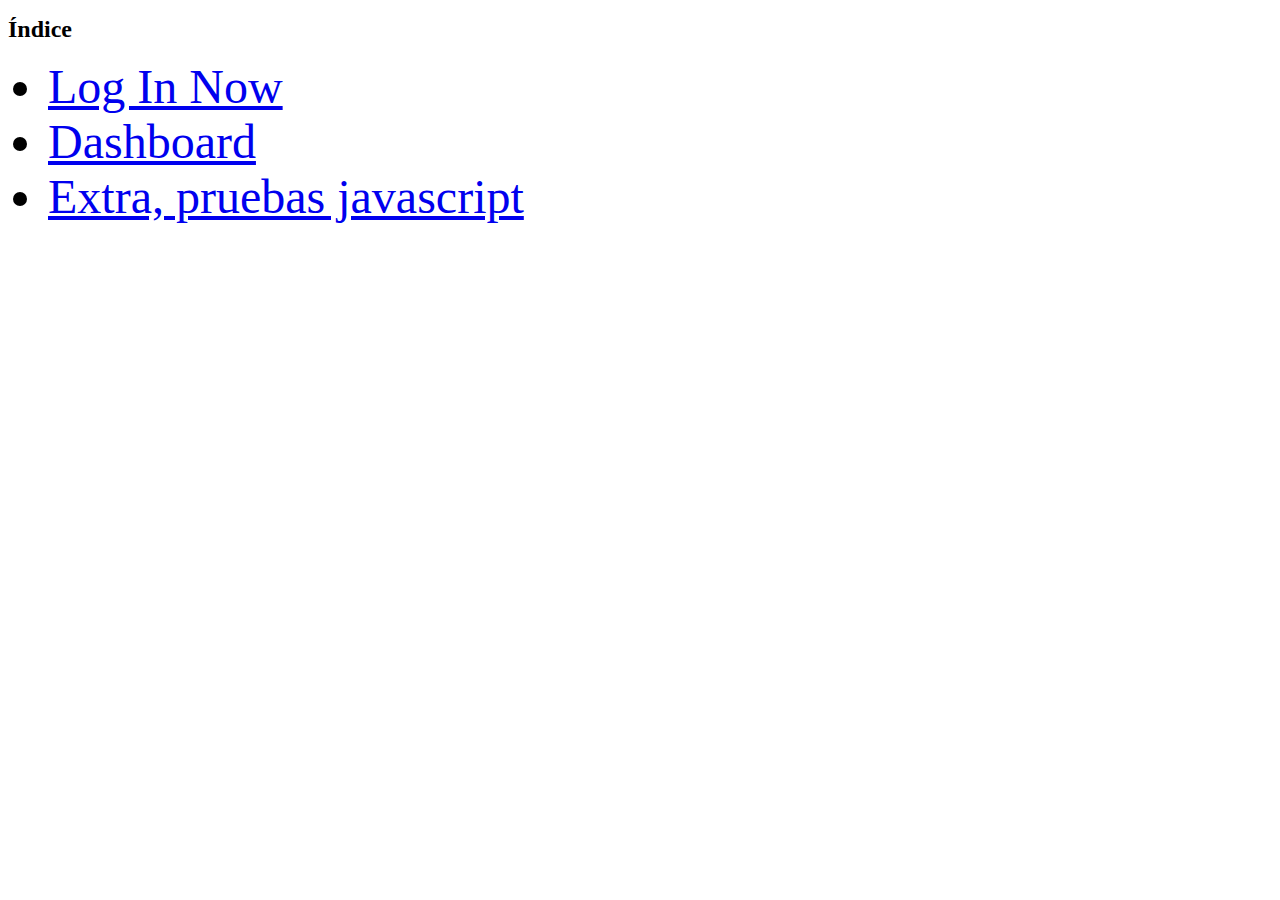
==== index.html @ fe159015 "Add files via upload" ====
<!DOCTYPE html>
<html lang="en">
  <head>
    <meta charset="UTF-8">
    <meta name="viewport" content="width=device-width, initial-scale=1.0">
    <meta http-equiv="X-UA-Compatible" content="ie=edge">
    <title>Index</title>
    <link rel="stylesheet" href="basic.css">
  </head>
  <body>
    <h1 class="title-general">Índice</h1>
   <ul>
     <li class="list"> <a href="login.html"> Log In Now </a> </li>
     <li class="list">     <a href="dashboard.html">Dashboard </a> </li>
     <li class="list">     <a href="condicionales.html">Extra, pruebas javascript </a> </li>
   </ul>
  </body>
</html>



<!--   goo.gl/5qCsQ9    -->
---- basic.css ----
/*COMMON. Clases usadas de forma común en todas las páginas*/
.title-general{
  font-size: 150%;
}

.oveja{
  font-size: 3em;
  font-weight: 500;
  font-family: Josefin Sans, sans-serif;
  text-align: center;
}


/*INDEX. Clases usadas en index.html*/
.list{
  font-size:300%;
}

/*LOGIN. Clases usadas en login.html*/
.background-login{
  background-color: rgb(48, 255, 51);
}

.login-input{
  line-height: 200%;
  text-align: center;
  margin: auto;
}
.input-text{
  text-align: center;

}

.button-login{
  color: green;
  border-radius: 8px;
}

.login-box{
  border-radius: 20px;
  align-items: center;
  background-color: rgb(200, 193, 194);
  border: blue;
}




/*EXTRA: Orientación. Usar para tamaño y forma de divs para versiones móvil*/
@media screen and (orientation:portrait) {
  .login-box{
  border: 4px solid black;

  margin-left: 10%;
  margin-right: 10%;


  }  /* Portrait styles */
}

@media screen and (orientation:landscape) {
  .login-box{
  border: 7px solid rgb(48, 154, 31);

  margin-left: 30%;
  margin-right: 30%;



  }
    /* Landscape styles */
}
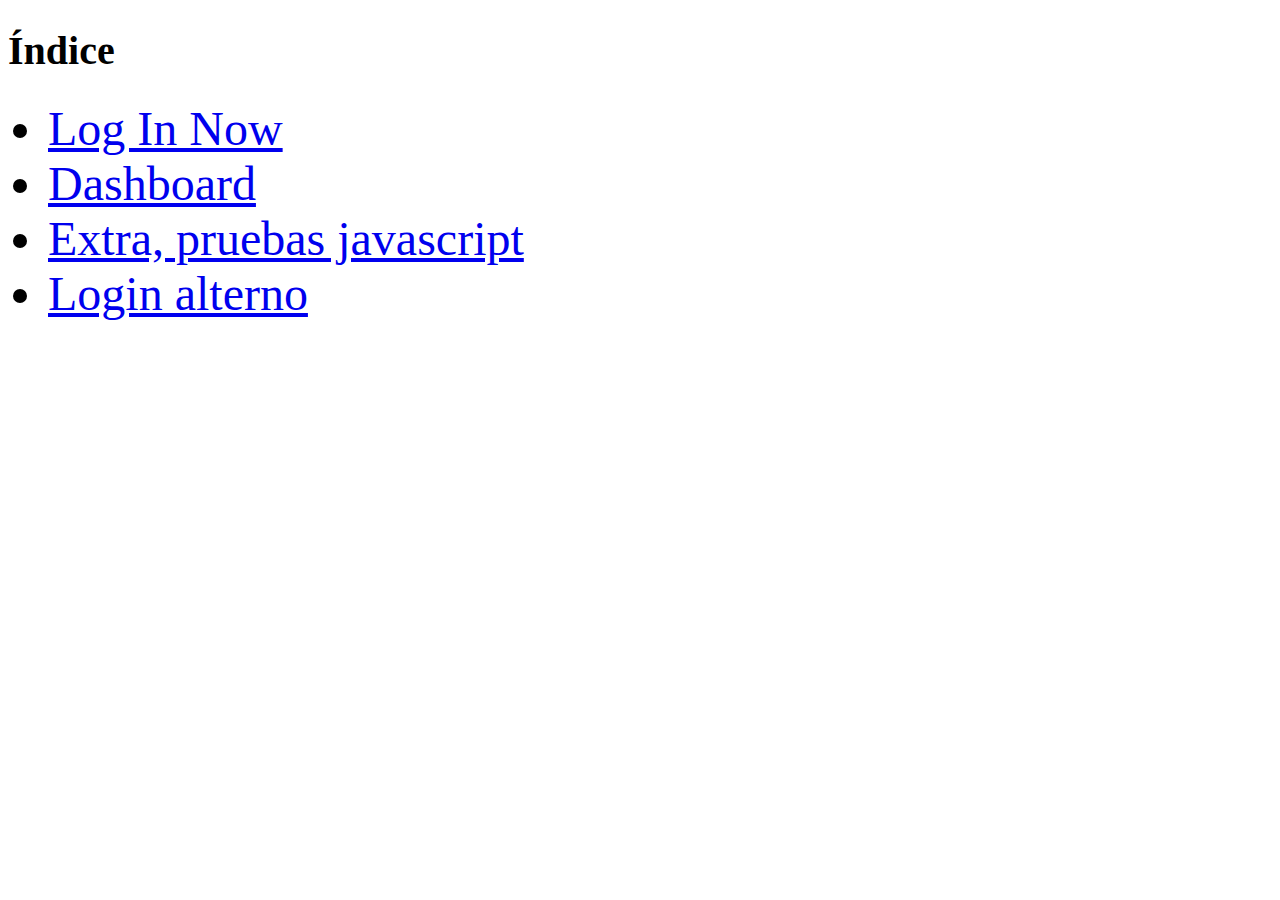
==== commit 9e798951: "Add files via upload" ====
--- a/index.html
+++ b/index.html
@@ -6,6 +6,7 @@
     <meta http-equiv="X-UA-Compatible" content="ie=edge">
     <title>Index</title>
     <link rel="stylesheet" href="basic.css">
+    <link rel="shortcut icon" href="SheepMiniature.ico" />
   </head>
   <body>
     <h1 class="title-general">Índice</h1>
@@ -13,6 +14,7 @@
      <li class="list"> <a href="login.html"> Log In Now </a> </li>
      <li class="list">     <a href="dashboard.html">Dashboard </a> </li>
      <li class="list">     <a href="condicionales.html">Extra, pruebas javascript </a> </li>
+	 <li class="list">     <a href="alt/login_alt.html"> Login alterno </a> </li>
    </ul>
   </body>
 </html>
--- a/basic.css
+++ b/basic.css
@@ -1,12 +1,12 @@
 /*COMMON. Clases usadas de forma común en todas las páginas*/
 .title-general{
-  font-size: 150%;
+  font-size: 250%;
 }
 
 .oveja{
-  font-size: 3em;
+  font-size: 275%;
   font-weight: 500;
-  font-family: Josefin Sans, sans-serif;
+  font-family: HP Simplified Light, sans-serif;
   text-align: center;
 }
 
@@ -18,9 +18,17 @@
 
 /*LOGIN. Clases usadas en login.html*/
 .background-login{
-  background-color: rgb(48, 255, 51);
+  background:url(resources/login.jpg);
+ background-size:100%;
+  background-repeat: no-repeat;
+  background-attachment:fixed;
 }
-
+.signup{
+  text-align: center;
+  font-family: Calibri, sans-serif;
+  font-size: 14px;
+  font-weight: lighter;
+}
 .login-input{
   line-height: 200%;
   text-align: center;
@@ -28,28 +36,54 @@
 }
 .input-text{
   text-align: center;
-
+  
 }
 
-.button-login{
-  color: green;
-  border-radius: 8px;
+.selector{
+  font-family: HP Simplified Light, sans-serif;
+  font-weight: 200;
+ 
 }
+
 
 .login-box{
   border-radius: 20px;
   align-items: center;
-  background-color: rgb(200, 193, 194);
-  border: blue;
+  background-color:#ffa552;
+  border:2px solid:#f75c03;
+  height: 40%;
+}
+footer{
+  background:#3f2830;
+    color:#fcde9c;
+  padding:10px 0px;
+  text-align:center;
+  margin-top:10%;
+  margin-bottom:90%;
+  margin-right:50%;
+  margin-left:50%;
+}
+.footerLi{
+  display:inline-block;
+  padding:20px 20px;
+  
 }
 
-
+.button-login{
+  padding: 15px;
+  background: #ED572A;
+  color: #E1E9FA;
+  font-size: 1em;
+  font-family: HP Simplified Light, sans-serif;
+  border-radius: 2px;
+  border: none;
+  cursor: pointer;
 
 
 /*EXTRA: Orientación. Usar para tamaño y forma de divs para versiones móvil*/
 @media screen and (orientation:portrait) {
   .login-box{
-  border: 4px solid black;
+  /*border: 4px solid black;*/
 
   margin-left: 10%;
   margin-right: 10%;
@@ -60,7 +94,8 @@
 
 @media screen and (orientation:landscape) {
   .login-box{
-  border: 7px solid rgb(48, 154, 31);
+  
+  /*border: 7px solid rgb(48, 154, 31);*/
 
   margin-left: 30%;
   margin-right: 30%;
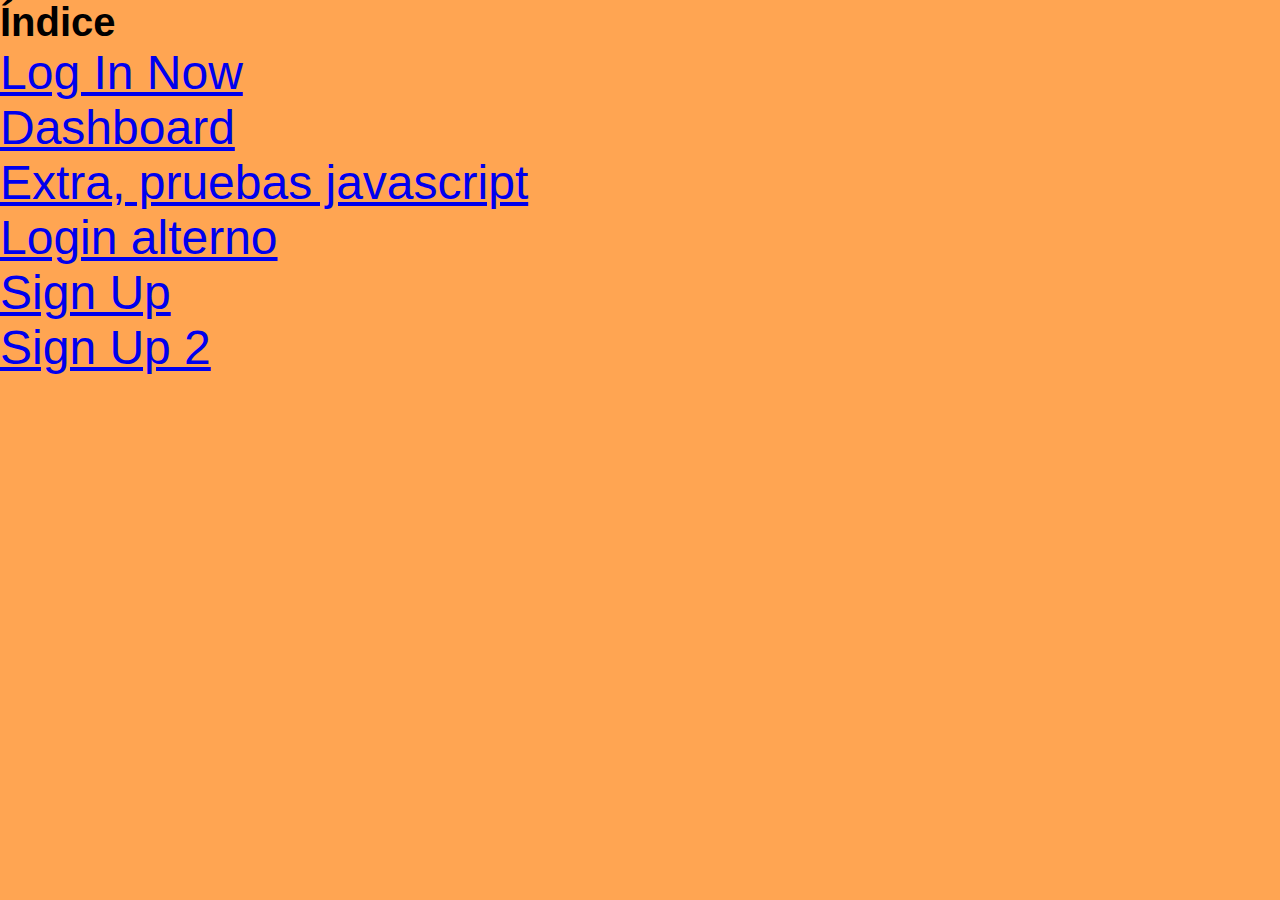
==== commit bc909812: "Update index.html" ====
--- a/index.html
+++ b/index.html
@@ -15,6 +15,8 @@
      <li class="list">     <a href="dashboard.html">Dashboard </a> </li>
      <li class="list">     <a href="condicionales.html">Extra, pruebas javascript </a> </li>
 	 <li class="list">     <a href="alt/login_alt.html"> Login alterno </a> </li>
+	<li class="list">     <a href="signup.html">Sign Up </a> </li>
+	   <li class="list">     <a href="signup2.html">Sign Up 2</a> </li>
    </ul>
   </body>
 </html>
--- a/basic.css
+++ b/basic.css
@@ -1,33 +1,77 @@
+*{
+  padding: 0;
+  margin: 0;
+  -webkit-box-sizing: border-box;
+  -moz-box-sizing: border-box;
+  box-sizing: border-box;
+}
+
+html, body{
+  height: 100%;
+  margin: 0;
+  padding: 0;
+}
+
+body{
+  font-family: "New Cycle", Arial, sans-serif, helvetica;
+  overflow: hidden;
+  background: #ffa552;
+  font-size: 16px;
+}
+
 /*COMMON. Clases usadas de forma común en todas las páginas*/
 .title-general{
   font-size: 250%;
 }
-
 .oveja{
-  font-size: 275%;
-  font-weight: 500;
-  font-family: HP Simplified Light, sans-serif;
-  text-align: center;
-}
-
-
+  font-size:50px;
+  text-align:center;
+  color:#3f2830;
+  margin: 10%;
+}
+
+.wrap{
+  width: 90%;
+  max-width: 500px;
+  margin: auto;
+
+}
+
+.todo{
+  min-height: 100%;
+  position: relative;
+  padding: 0 0 100px;
+}
+  
 /*INDEX. Clases usadas en index.html*/
 .list{
   font-size:300%;
 }
 
+form{
+  width: 100%;
+  margin: 20px 0;
+  padding: 20px;
+  background: #fcde9c;
+  overflow: hidden;
+  box-shadow: 0 0 3px grey;
+  border-top: 4px solid #f75c03;
+}
+
 /*LOGIN. Clases usadas en login.html*/
-.background-login{
+/*.background-login{
   background:url(resources/login.jpg);
- background-size:100%;
+  background-size:100%;
   background-repeat: no-repeat;
   background-attachment:fixed;
-}
-.signup{
+} */
+.accountCreate{
   text-align: center;
-  font-family: Calibri, sans-serif;
-  font-size: 14px;
-  font-weight: lighter;
+  /*font-weight: lighter;*/
+  /*font-weight:bold;*/
+  margin-top: 4%;
+  color: #3f2830;
+
 }
 .login-input{
   line-height: 200%;
@@ -36,13 +80,12 @@
 }
 .input-text{
   text-align: center;
-  
 }
 
 .selector{
-  font-family: HP Simplified Light, sans-serif;
+  font-family:"News Cycle", sans-serif;
   font-weight: 200;
- 
+
 }
 
 
@@ -52,33 +95,108 @@
   background-color:#ffa552;
   border:2px solid:#f75c03;
   height: 40%;
+  margin-top:10%;
 }
 footer{
   background:#3f2830;
-    color:#fcde9c;
-  padding:10px 0px;
+  color:#fcde9c;
+  clear:both;
+  padding:0px 0px;
   text-align:center;
-  margin-top:10%;
-  margin-bottom:90%;
-  margin-right:50%;
-  margin-left:50%;
+  position: absolute;
+  bottom: 0;
+  width: 100%;
+  left: 0;
+  height: 100px;
 }
 .footerLi{
   display:inline-block;
   padding:20px 20px;
-  
-}
-
-.button-login{
+
+}
+.loginInput{
+  border: 1px solid #f75c03;
+  border-radius: 2px;
+  padding: 16px;
+  width: 100%;
+  display: block;
+  margin-bottom: 20px;
+  font-size: 1em;
+  color: #a44200;
+}
+
+.loginInput:focus{
+  border: 2px solid #f75c03;
+  padding: 15px;
+}
+
+.loginButton{
   padding: 15px;
   background: #ED572A;
   color: #E1E9FA;
   font-size: 1em;
-  font-family: HP Simplified Light, sans-serif;
   border-radius: 2px;
   border: none;
   cursor: pointer;
-
+  margin-bottom: 5%;
+}
+
+.inline{
+  display: inline-block;
+}
+.inline + .inline{
+  margin-left:10px;
+}
+.radio{
+  color: #3f2830;
+  font-size:15px;
+  position:relative;
+  margin-bottom: 6%;
+}
+.radio span{
+  position:relative;
+   padding-left:20px;
+}
+.radio span:after{
+  content:'';
+  width:15px;
+  height:15px;
+  border:3px solid;
+  position:absolute;
+  left:0;
+  top:1px;
+  border-radius:100%;
+  -ms-border-radius:100%;
+  -moz-border-radius:100%;
+  -webkit-border-radius:100%;
+  box-sizing:border-box;
+  -ms-box-sizing:border-box;
+  -moz-box-sizing:border-box;
+  -webkit-box-sizing:border-box;
+}
+.radio input[type="radio"]{
+   cursor: pointer;
+  position:absolute;
+  width:100%;
+  height:100%;
+  z-index: 1;
+  opacity: 0;
+  filter: alpha(opacity=0);
+  -ms-filter: "progid:DXImageTransform.Microsoft.Alpha(Opacity=0)"
+}
+.radio input[type="radio"]:checked + span{
+  color: #f75c03;
+}
+.radio input[type="radio"]:checked + span:before{
+    content:'';
+  width:5px;
+  height:5px;
+  position:absolute;
+  background: #f75c03;
+  left:5px;
+  top:6px;
+  border-radius:100%;
+  -ms-border-radius:100%;
 
 /*EXTRA: Orientación. Usar para tamaño y forma de divs para versiones móvil*/
 @media screen and (orientation:portrait) {
@@ -94,7 +212,7 @@
 
 @media screen and (orientation:landscape) {
   .login-box{
-  
+
   /*border: 7px solid rgb(48, 154, 31);*/
 
   margin-left: 30%;
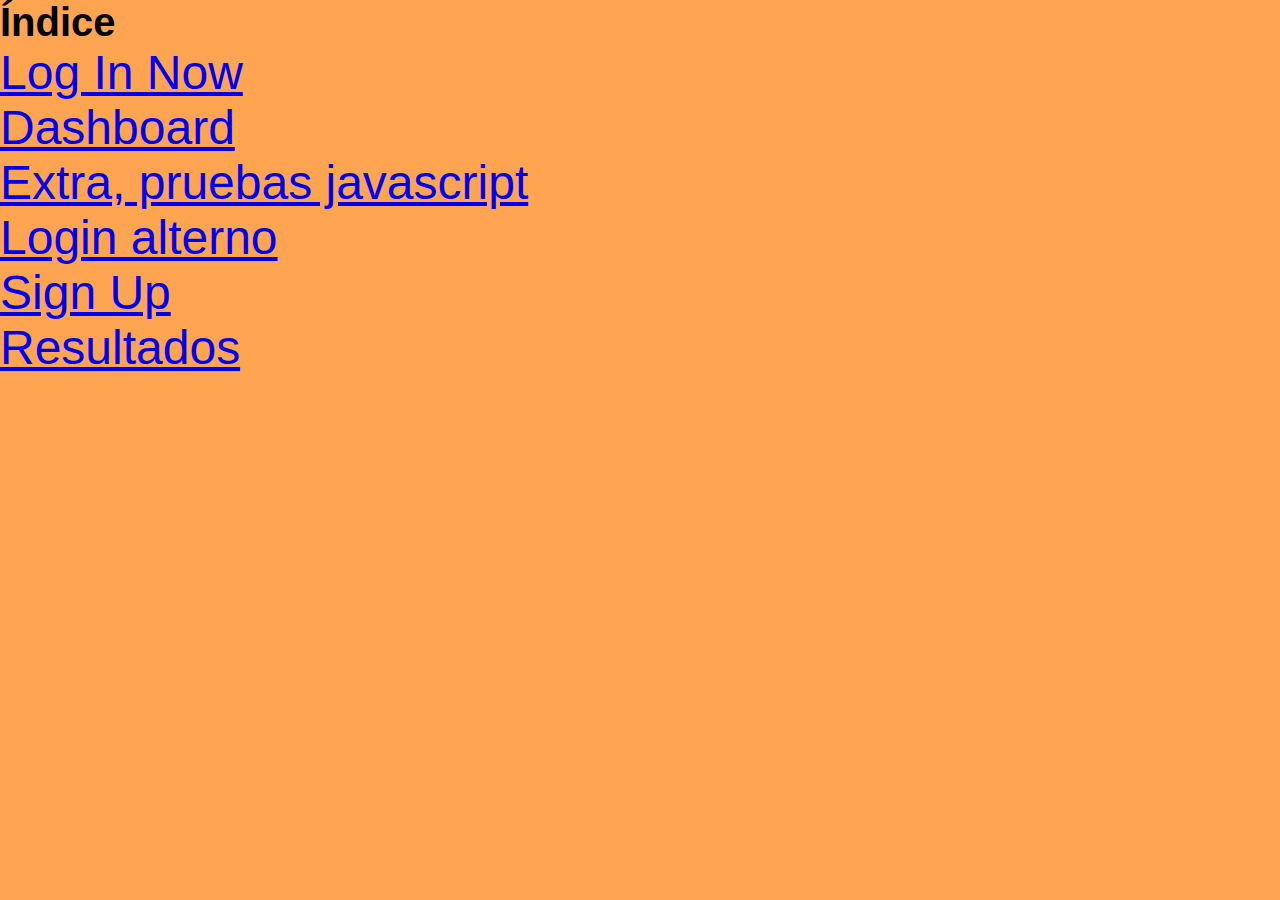
==== commit 0e5ef8ed: "Update index.html" ====
--- a/index.html
+++ b/index.html
@@ -16,7 +16,8 @@
      <li class="list">     <a href="condicionales.html">Extra, pruebas javascript </a> </li>
 	 <li class="list">     <a href="alt/login_alt.html"> Login alterno </a> </li>
 	<li class="list">     <a href="signup.html">Sign Up </a> </li>
-	   <li class="list">     <a href="signup2.html">Sign Up 2</a> </li>
+	   <li class="list">     <a href="results.html">Resultados</a> </li>
+
    </ul>
   </body>
 </html>
